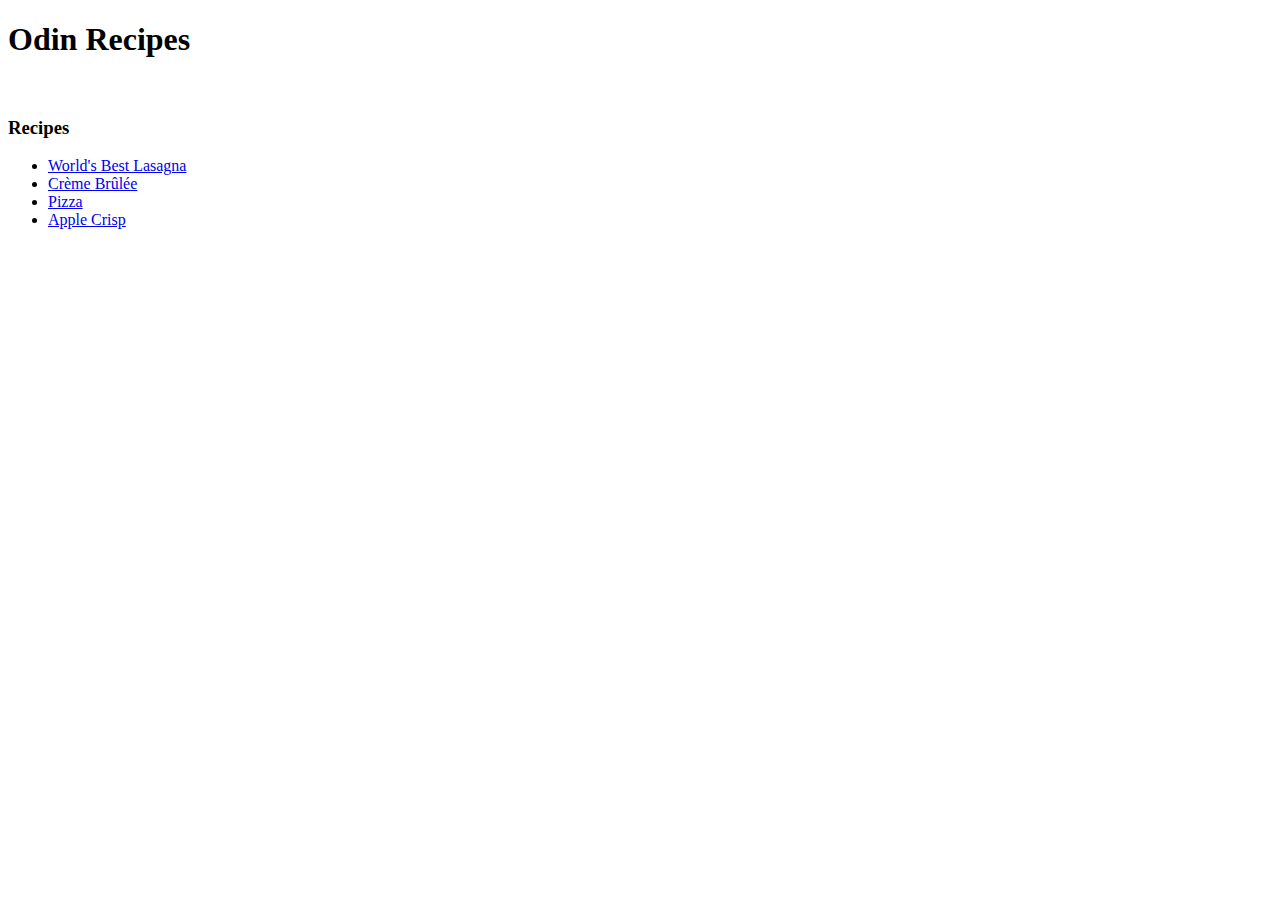
==== index.html @ 28b70a10 "add test recipe webpage" ====
<!DOCTYPE html>
<html lang="en">
    <head>
        <meta charset="UTF-8">
        <title> Odin Recipes </title>
    </head>

    <body>
        <h1> Odin Recipes </h1>
        <br>

        <h3>Recipes</h3>

        <ul>
            <li> <a href="./recipes/lasagna.html" target="_blank" rel="noopener">World's Best Lasagna</a></li>
            <li><a href="./recipes/creme-brulle.html" target="_blank" rel="noopener">Crème Brûlée</a></li>
            <li><a href="./recipes/pizza.html" target="_blank" rel="noopener">Pizza</a></li>
            <li><a href="./recipes/apple-crisp.html" target="_blank" rel="noopener">Apple Crisp</a></li>
        </ul> 
    </body>
</html>
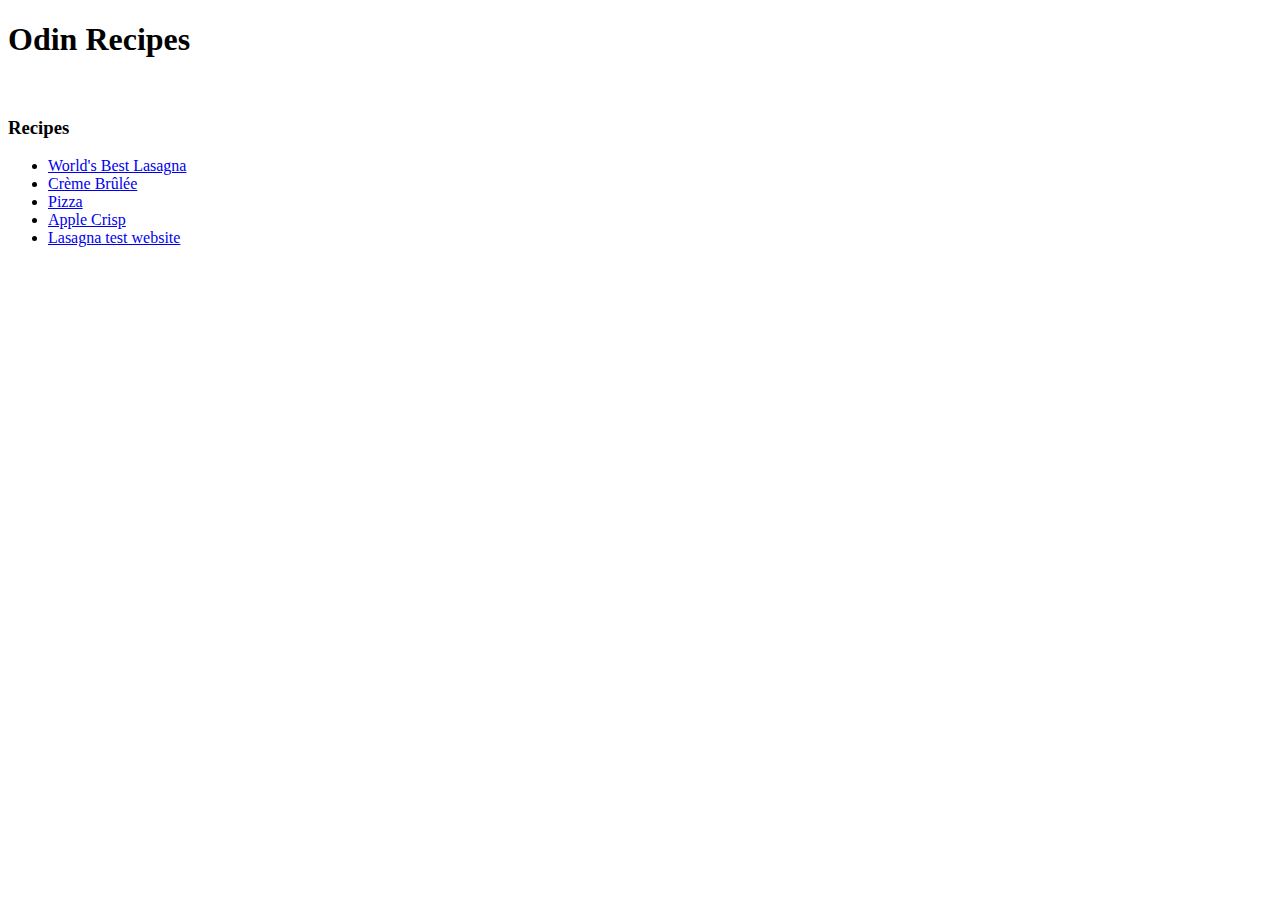
==== commit 9ba86bdb: "add test hyperlink, add stylesheet" ====
--- a/index.html
+++ b/index.html
@@ -16,6 +16,7 @@
             <li><a href="./recipes/creme-brulle.html" target="_blank" rel="noopener">Crème Brûlée</a></li>
             <li><a href="./recipes/pizza.html" target="_blank" rel="noopener">Pizza</a></li>
             <li><a href="./recipes/apple-crisp.html" target="_blank" rel="noopener">Apple Crisp</a></li>
+            <li><a href="./recipes/lasagna-test.html" rel="noopener">Lasagna test website</a></li>
         </ul> 
     </body>
 </html>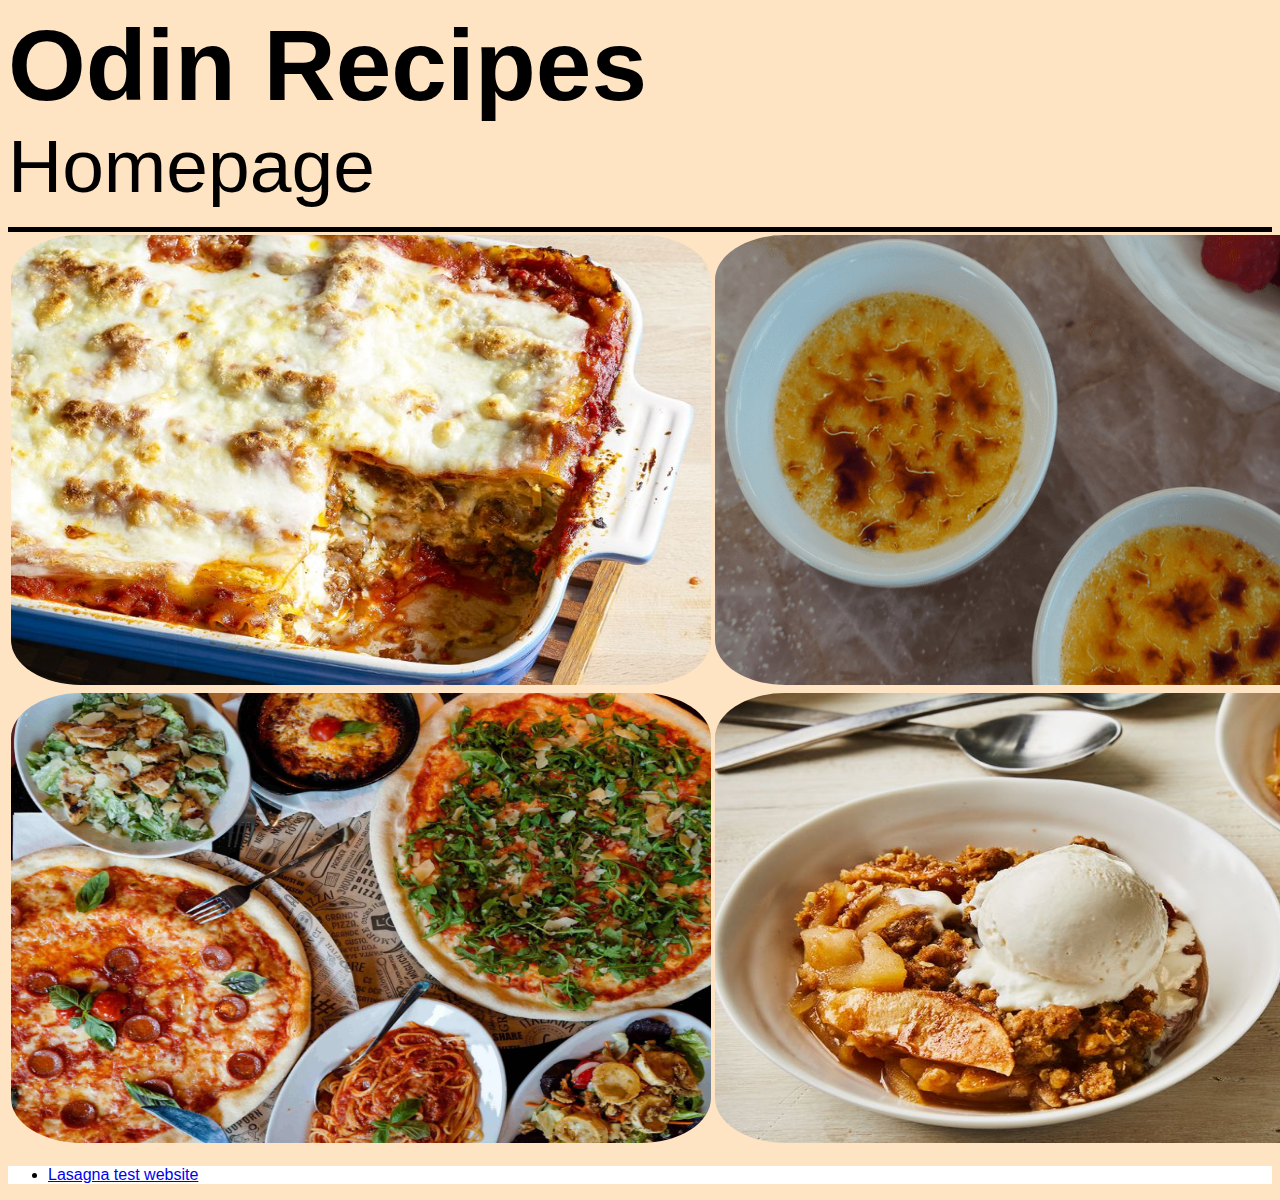
==== commit 16d02c3a: "test visual overhaul, add text-notes folder" ====
--- a/index.html
+++ b/index.html
@@ -2,21 +2,33 @@
 <html lang="en">
     <head>
         <meta charset="UTF-8">
+        <link rel="stylesheet" href="./index_style.css">
         <title> Odin Recipes </title>
     </head>
 
-    <body>
-        <h1> Odin Recipes </h1>
+    <body id="background">
+        <div class="title">
+            <div class="header-main">Odin Recipes</div>
+            <div class="sub-title">Homepage</div>
+        </div>
         <br>
+        <div class="horizontal-line"></div>
 
-        <h3>Recipes</h3>
+        <table class="hyperlink-table">
+            <tr>
+                <th><a href="./recipes/lasagna.html" target="_blank" rel="noopener"><img src="./images/lasagna-header.jpeg" alt="Lasagna" class="recipe-hyperlink"></a></th>
+                <th><a href="./recipes/creme-brulle.html" target="_blank" rel="noopener"><img src="./images/creme-brulee.png" alt="creme-brulle" class="recipe-hyperlink"></a></th>
+            </tr>
+            <tr>
+                <th><a href="./recipes/pizza.html" target="_blank" rel="noopener"><img src="./images/pizza.jpeg" alt="Pizza" class="recipe-hyperlink"></a></th>
+                <th><a href="./recipes/apple-crisp.html" target="_blank" rel="noopener"><img src="./images/apple-crisp.jpeg" alt="Apple Crisp" class="recipe-hyperlink"></a></th>
+            </tr>
+        </table>
 
-        <ul>
-            <li> <a href="./recipes/lasagna.html" target="_blank" rel="noopener">World's Best Lasagna</a></li>
-            <li><a href="./recipes/creme-brulle.html" target="_blank" rel="noopener">Crème Brûlée</a></li>
-            <li><a href="./recipes/pizza.html" target="_blank" rel="noopener">Pizza</a></li>
-            <li><a href="./recipes/apple-crisp.html" target="_blank" rel="noopener">Apple Crisp</a></li>
-            <li><a href="./recipes/lasagna-test.html" rel="noopener">Lasagna test website</a></li>
-        </ul> 
+        <div class="hyperlink-container">
+            <ul>
+                <li><a href="./recipes/lasagna-test.html" rel="noopener" class="recipe-hyperlink-test">Lasagna test website</a></li>
+            </ul> 
+        </div>
     </body>
 </html>--- a/index_style.css
+++ b/index_style.css
@@ -0,0 +1,37 @@
+* {
+    font-family: Helvetica, system-ui;
+}
+
+#background {
+    background-color: bisque;
+}
+
+.title .sub-title {
+    font-size: 75px;
+    font-weight: 500;
+    
+}
+
+.title{
+    font-weight: 900;
+    font-size: 100px;
+}
+
+.horizontal-line {
+    height: 5px;
+    padding-right: 1cm;
+    padding-left: 1cm;
+    background-color: black;
+}
+
+.recipe-hyperlink {
+    width: 700px;
+    height: 450px;
+    border-radius: 10%;
+}
+
+.hyperlink-container {
+    background-color: white;
+    height: auto;
+
+}